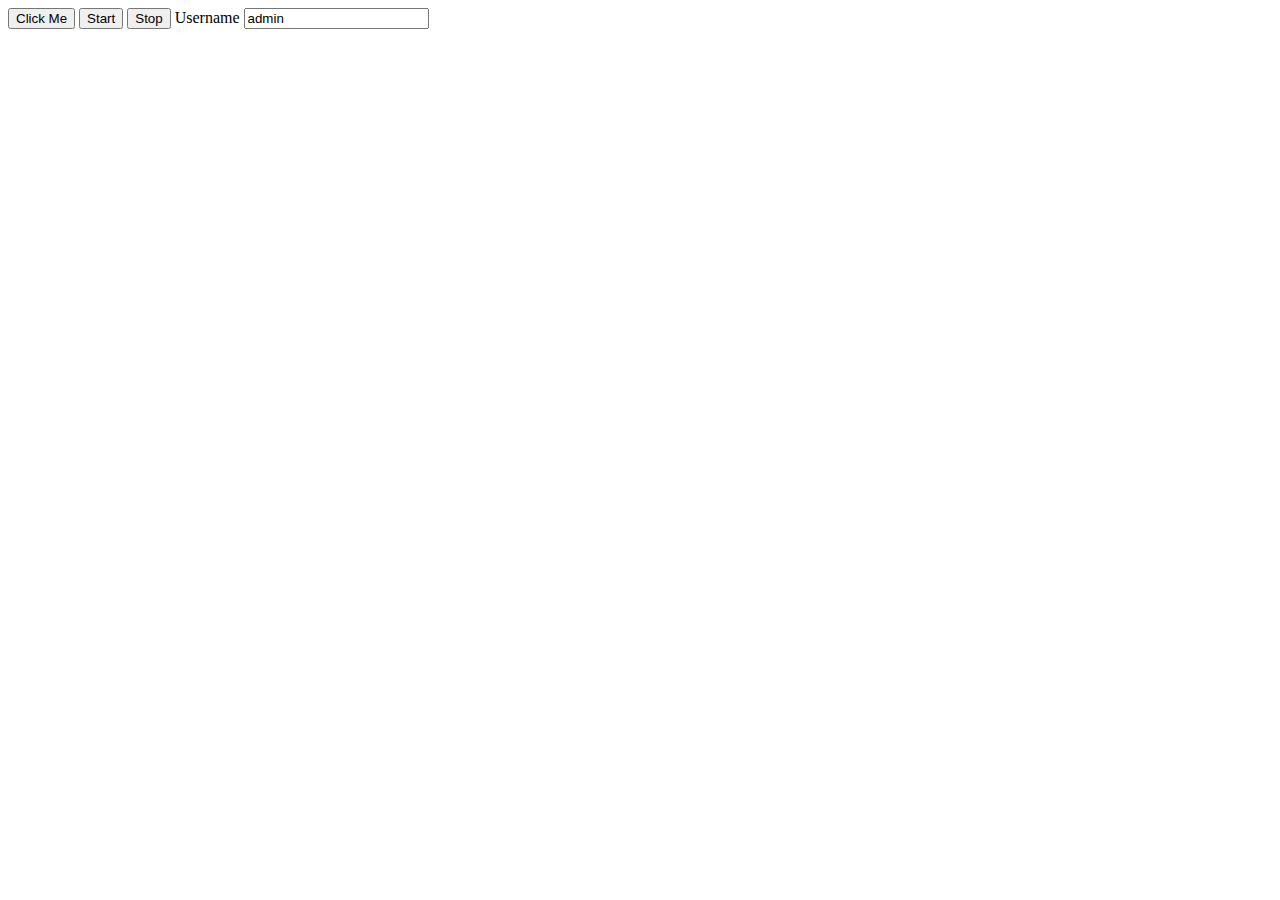
==== Event Handling/index.html @ 205318bf "Event Handling" ====
<!DOCTYPE html>
<html lang="en">
  <head>
    <meta charset="UTF-8" />
    <meta http-equiv="X-UA-Compatible" content="IE=edge" />
    <meta name="viewport" content="width=device-width, initial-scale=1.0" />
    <link rel="stylesheet" href="style.css" />
    <title>Document</title>
  </head>
  <body>
    <button id="clickme">Click Me</button>
    <button id="start">Start</button>
    <button id="stop">Stop</button>
    <label for="username">Username</label>
    <input
      name="username"
      id="username"
      type="text"
      autocomplete="off"
      value="admin" placeholder="Enter the username"
    />
    <script src="main.js"></script>
  </body>
</html>
---- Event Handling/style.css ----

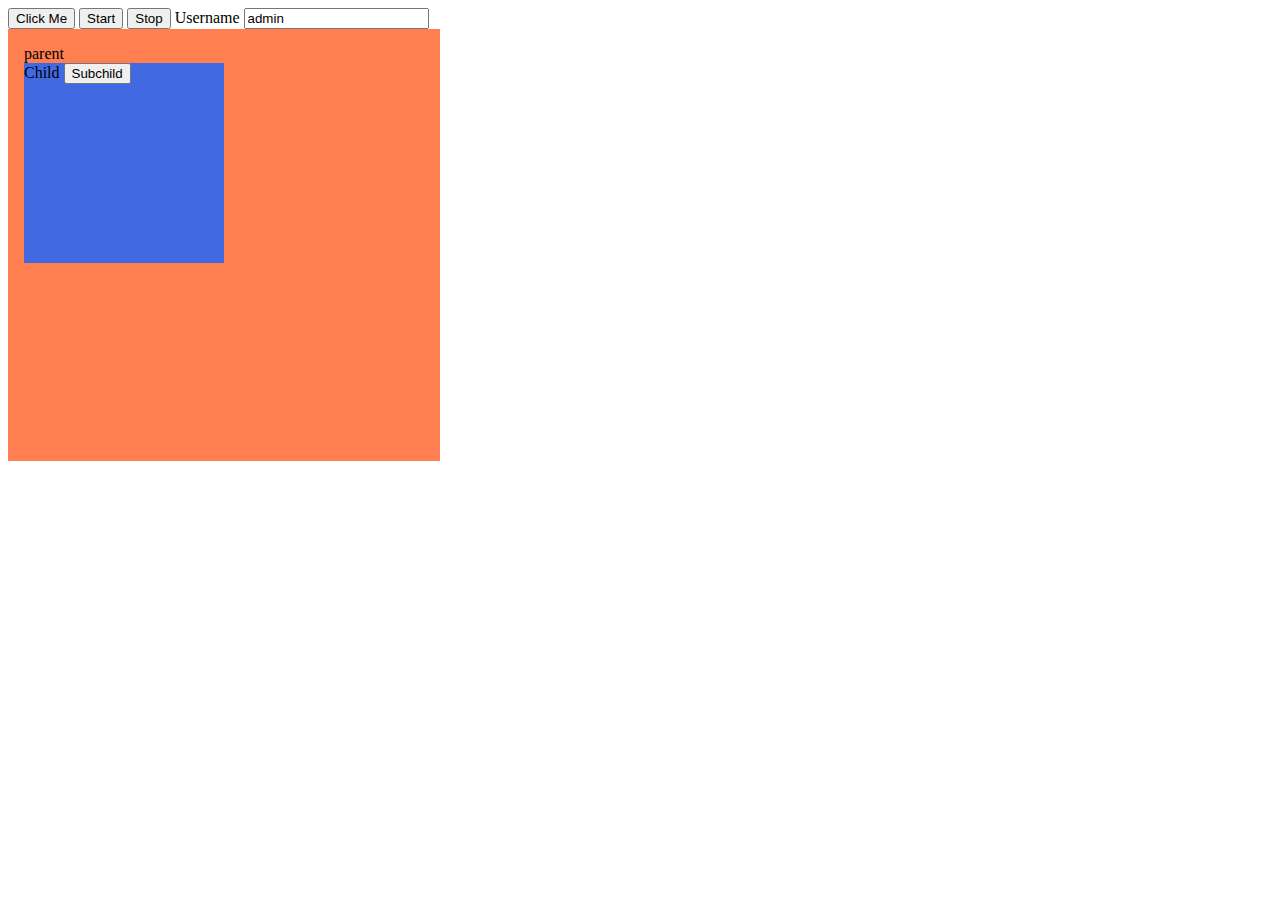
==== commit 286198c9: "Event Handling" ====
--- a/Event Handling/index.html
+++ b/Event Handling/index.html
@@ -17,8 +17,19 @@
       id="username"
       type="text"
       autocomplete="off"
-      value="admin" placeholder="Enter the username"
+      value="admin"
+      placeholder="Enter the username"
     />
+    <!-- input types: email, checkbox,radio,text,number -->
+
+    <div class="parent box">
+      parent
+      <div class="child">
+        Child
+        <button id="subchild">Subchild</button>
+      </div>
+    </div>
+    
     <script src="main.js"></script>
   </body>
 </html>
--- a/Event Handling/style.css
+++ b/Event Handling/style.css
@@ -1 +1,11 @@
-
+.box{
+    width: 400px;
+    height: 400px;
+    background: coral;
+    padding: 16px;
+}
+.child{
+    background: royalblue;
+    width: 50%;
+    height: 50%;
+}
